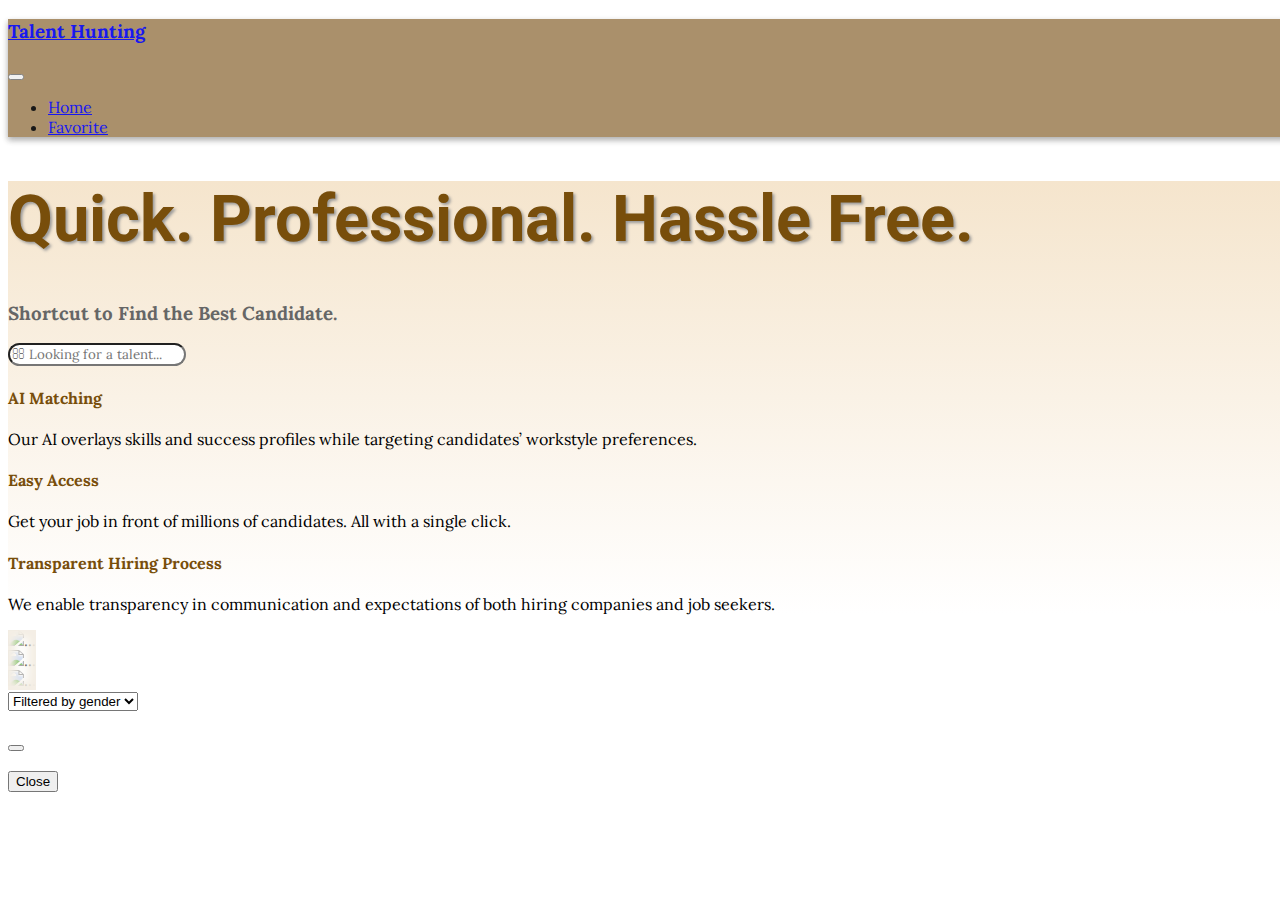
==== index.html @ 57170a42 "Initial commit" ====
<!DOCTYPE html>
<html lang="en">

<head>
  <meta charset="UTF-8">
  <meta http-equiv="X-UA-Compatible" content="IE=edge">
  <meta name="viewport" content="width=device-width, initial-scale=1.0">
  <title>Talent Hunting</title>
  <link href="https://cdn.jsdelivr.net/npm/bootstrap@5.2.2/dist/css/bootstrap.min.css" rel="stylesheet"
    integrity="sha384-Zenh87qX5JnK2Jl0vWa8Ck2rdkQ2Bzep5IDxbcnCeuOxjzrPF/et3URy9Bv1WTRi" crossorigin="anonymous">
  <link rel="preconnect" href="https://fonts.googleapis.com">
  <link rel="preconnect" href="https://fonts.gstatic.com" crossorigin>
  <link
    href="https://fonts.googleapis.com/css2?family=Lato:ital,wght@0,400;0,700;1,400;1,700&family=Lora:ital,wght@0,400;0,500;0,600;0,700;1,400;1,500;1,600&family=Roboto:ital,wght@0,400;0,500;0,700;1,400&display=swap"
    rel="stylesheet">
  <link rel="stylesheet" href="https://cdnjs.cloudflare.com/ajax/libs/OwlCarousel2/2.3.4/assets/owl.carousel.min.css">
  </link>
  <link rel="stylesheet"
    href="https://cdnjs.cloudflare.com/ajax/libs/OwlCarousel2/2.3.4/assets/owl.theme.default.min.css">
  </link>
  <link rel="stylesheet" href="./style.css">
  <script src="https://kit.fontawesome.com/bc5fe32e1b.js" crossorigin="anonymous"></script>
</head>

<body>
  <!--  Navbar  -->
  <nav class="navbar navbar-expand-lg sticky-top p-3" style="background-color:#a1855b; opacity: 0.9">
    <div class="container-fluid">
      <a class="navbar-brand" href="index.html">
        <h3>Talent Hunting</h3>
      </a>
      <button class="navbar-toggler" type="button" data-bs-toggle="collapse" data-bs-target="#navbarNav"
        aria-controls="navbarNav" aria-expanded="false" aria-label="Toggle navigation">
        <span class="navbar-toggler-icon"></span>
      </button>
      <div class="collapse navbar-collapse" id="navbarNav">
        <ul class="navbar-nav">
          <li class="nav-item">
            <a class="nav-link active" aria-current="page" href="index.html">Home</a>
          </li>
          <li class="nav-item">
            <a class="nav-link" href="favorite.html">Favorite</a>
          </li>
      </div>
    </div>
  </nav>
  <!--   Carousel -->
  <div class="container-fluid" id="carousel-container">
    <div class="row">
      <div class="col-xl-7 text-center" id="carousel-side" ">
        <div class=" row" id="carousel-title">
        <h1 class="fw-bold mt-5" style="font-family: Roboto; font-size: 65px; color: #784E0B;">Quick. Professional.
          Hassle Free.</h1>
        <h3 class="font-monospace fst-italic mt-3" style="color: #666666">Shortcut to Find the Best Candidate. </h3>
      </div>
      <!--       search bar -->
      <div class="row" id="search-bar">
        <form class="row row-cols-lg-3 g-3 ms-4 d-flex justify-content-center" id="search-form">
          <div class="col-12">
            <input class="form-control " type="search" style="font-family: Lora, FontAwesome; background-color: white;"
              placeholder='&#xf002 Looking for a talent...' aria-label="Search" id="search-input">
          </div>
        </form>
      </div>
      <!--         icons -->
      <div class="row" id="icons">
        <div class="col-lg-4 mt-4 p-3">
          <div><span style="color: #999999"><i class="fa-3x fa-solid fa-network-wired"></i></span></div>
          <h4 class="mt-3">AI Matching</h4>
          <p class="text-start">Our AI overlays skills and success profiles while targeting candidates’ workstyle
            preferences. </p>
        </div>
        <div class="col-lg-4 mt-4 p-3">
          <div><span style="color: #999999"><i class="fa-3x fa-solid fa-window-restore"></i></span></div>
          <h4 class="mt-3">Easy Access</h4>
          <p class="text-start">Get your job in front of millions of candidates. All with a single click.</p>
        </div>
        <div class="col-lg-4 mt-4 p-3">
          <div><span style="color: #999999"><i class="fa-3x fa-solid fa-magnifying-glass-chart"></i></span></div>
          <h4 class="mt-3">Transparent Hiring Process</h4>
          <p class="text-start">We enable transparency in communication and expectations of both hiring companies and
            job seekers.</p>
        </div>
      </div>
    </div>
    <!--       carousel main -->
    <div class="col-xl-5" id="carousel-main" style="padding:0; opacity:0.8">
      <div id="carouselExampleSlidesOnly" class="carousel slide" data-bs-ride="carousel">
        <div class="carousel-inner">
          <div class="carousel-item active" data-bs-interval="3000">
            <img class="d-block"
              src="https://images.unsplash.com/photo-1573497620053-ea5300f94f21?ixlib=rb-4.0.3&ixid=MnwxMjA3fDB8MHxwaG90by1wYWdlfHx8fGVufDB8fHx8&auto=format&fit=crop&w=870&q=80"
              class="d-block w-100" alt="...">
          </div>
          <div class="carousel-item" data-bs-interval="3000">
            <img class="d-block"
              src="https://images.unsplash.com/photo-1522202176988-66273c2fd55f?ixlib=rb-4.0.3&ixid=MnwxMjA3fDB8MHxwaG90by1wYWdlfHx8fGVufDB8fHx8&auto=format&fit=crop&w=871&q=80"
              class="d-block w-100" alt="...">
          </div>
          <div class="carousel-item" data-bs-interval="3000">
            <img class="d-block"
              src="https://images.unsplash.com/photo-1454165804606-c3d57bc86b40?ixlib=rb-4.0.3&ixid=MnwxMjA3fDB8MHxwaG90by1wYWdlfHx8fGVufDB8fHx8&auto=format&fit=crop&w=870&q=80"
              class="d-block w-100" alt="...">
          </div>
        </div>
      </div>
    </div>

  </div>
  </div>
  <div class="row mt-3 ms-3">
    <div class="d-flex justify-content-between">

      <!--       Filtered by gender -->
      <div class="row row-cols-lg-auto g-3 mb-2 me-4">
        <div class="col-12"><select class="form-select form-select-sm" aria-label=".form-select-sm example">
            <option selected>Filtered by gender</option>
            <option value="1">Male</option>
            <option value="2">Female</option>
          </select></div>
      </div>
    </div>
  </div>

  <!--  Main contents  -->
  <div class="container-fluid mt-4 ms-4">
    <!--   Render User Lists   -->
    <div class="row justify-content-start" id="data-panel">


    </div>
  </div>
  <!-- paginator -->
  <nav aria-label="Page navigation example">
    <ul class="pagination justify-content-center">
      <!--       render paginator -->
    </ul>
  </nav>
  <!-- Modal -->
  <div class="modal fade" id="user-modal" tabindex="-1" aria-labelledby="exampleModalLabel" aria-hidden="true">
    <div class="modal-dialog">
      <div class="modal-content">
        <div class="modal-header">
          <h1 class="modal-title fs-5" id="exampleModalLabel" style="font-weight: bold;"></h1>
          <button type="button" class="btn-close" data-bs-dismiss="modal" aria-label="Close"></button>
        </div>
        <div class="modal-body">
          <div class="row" id="user-modal-image"></div>

          <ul class="font-monospace" id="user-modal-details" style="list-style: none;font-size: large;">
            <li class="mt-3" id="email"></li>
            <li id="gender"></li>
            <li id="age"></li>
            <li id="region"></li>
            <li id="birthday"></li>
          </ul>
        </div>
        <div class="modal-footer">
          <button type="button" class="btn btn-secondary" data-bs-dismiss="modal">Close</button>
        </div>
      </div>
    </div>
  </div>

  <script src="https://cdn.jsdelivr.net/npm/axios@1.1.2/dist/axios.min.js"></script>
  <script src="https://code.jquery.com/jquery-3.6.1.min.js"
    integrity="sha256-o88AwQnZB+VDvE9tvIXrMQaPlFFSUTR+nldQm1LuPXQ=" crossorigin="anonymous"></script>
  <script src="https://cdnjs.cloudflare.com/ajax/libs/OwlCarousel2/2.3.4/owl.carousel.min.js"
    integrity="sha512-bPs7Ae6pVvhOSiIcyUClR7/q2OAsRiovw4vAkX+zJbw3ShAeeqezq50RIIcIURq7Oa20rW2n2q+fyXBNcU9lrw=="
    crossorigin="anonymous" referrerpolicy="no-referrer"></script>
  <script src="./index.js"></script>
  <script src="https://cdn.jsdelivr.net/npm/bootstrap@5.2.2/dist/js/bootstrap.bundle.min.js"
    integrity="sha384-OERcA2EqjJCMA+/3y+gxIOqMEjwtxJY7qPCqsdltbNJuaOe923+mo//f6V8Qbsw3"
    crossorigin="anonymous"></script>

</body>

</html>
---- style.css ----
html,
body {
  height: 100%;
  width: 100%;
  font-family: "Lora", "Roboto", "Lato", sans-serif;
}

.navbar {
  box-shadow: rgba(0, 0, 0, 0.16) 0px 3px 6px, rgba(0, 0, 0, 0.23) 0px 3px 6px;
}

h1 {
  text-shadow: 2px 2px 3px #999999;
}

h4 {
  color: #784E0B;
}

#carousel-side {
  background-image: linear-gradient(-180deg, #f5e5cd, white);
}

#carousel-main {
  position: relative;
  display: inline-block;
}

#carousel-main:after {
  content: '';
  position: absolute;
  top: 0;
  left: 0;
  width: 100%;
  height: 100%;
  box-shadow: 0px 0px 8px 8px #f2ebdf inset;
}

.form-control {
  border-radius: 50px;
}

.card {
  flex: 0 1 20%;
  box-shadow: rgba(0, 0, 0, 0.16) 0px 3px 6px, rgba(0, 0, 0, 0.23) 0px 3px 6px;
  padding: 0px;
}

.card-text {
  flex: 0 1 70%;
  justify-content: flex-start;

}

#fav-button {
  flex: 0 1 30%;
  justify-content: flex-end;
  margin-right: 0px;
}
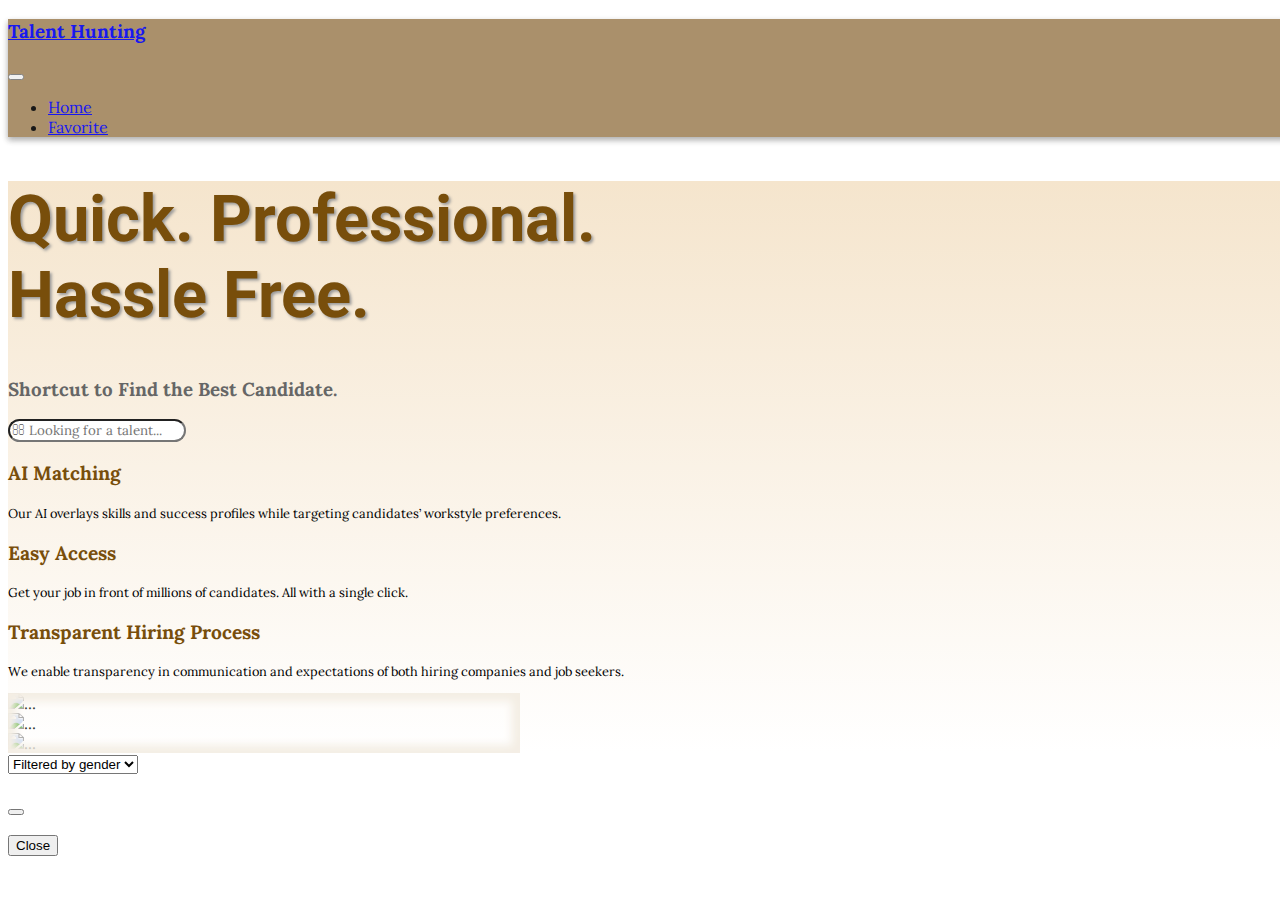
==== commit 24f6608c: "Adjust carousel layout and style" ====
--- a/index.html
+++ b/index.html
@@ -5,7 +5,7 @@
   <meta charset="UTF-8">
   <meta http-equiv="X-UA-Compatible" content="IE=edge">
   <meta name="viewport" content="width=device-width, initial-scale=1.0">
-  <title>Talent Hunting</title>
+  <title>Talent Hunting - Home</title>
   <link href="https://cdn.jsdelivr.net/npm/bootstrap@5.2.2/dist/css/bootstrap.min.css" rel="stylesheet"
     integrity="sha384-Zenh87qX5JnK2Jl0vWa8Ck2rdkQ2Bzep5IDxbcnCeuOxjzrPF/et3URy9Bv1WTRi" crossorigin="anonymous">
   <link rel="preconnect" href="https://fonts.googleapis.com">
@@ -44,11 +44,12 @@
       </div>
     </div>
   </nav>
-  <!--   Carousel -->
-  <div class="container-fluid" id="carousel-container">
-    <div class="row">
-      <div class="col-xl-7 text-center" id="carousel-side" ">
-        <div class=" row" id="carousel-title">
+  <!--   Carousel-->
+  <div class="container-fluid d-flex" id="carousel-container">
+    <!-- Carousel Side -->
+    <div id="carousel-side">
+      <div class="text-center" >
+        <div class="row" id="carousel-title">
         <h1 class="fw-bold mt-5" style="font-family: Roboto; font-size: 65px; color: #784E0B;">Quick. Professional.
           Hassle Free.</h1>
         <h3 class="font-monospace fst-italic mt-3" style="color: #666666">Shortcut to Find the Best Candidate. </h3>
@@ -64,27 +65,28 @@
       </div>
       <!--         icons -->
       <div class="row" id="icons">
-        <div class="col-lg-4 mt-4 p-3">
+        <div class="col-lg-4 mt-2 p-2">
           <div><span style="color: #999999"><i class="fa-3x fa-solid fa-network-wired"></i></span></div>
-          <h4 class="mt-3">AI Matching</h4>
-          <p class="text-start">Our AI overlays skills and success profiles while targeting candidates’ workstyle
+          <p class="icon-title mt-3" >AI Matching</p>
+          <p class="icon-details text-start">Our AI overlays skills and success profiles while targeting candidates’ workstyle
             preferences. </p>
         </div>
-        <div class="col-lg-4 mt-4 p-3">
+        <div class="col-lg-4 mt-2 p-2">
           <div><span style="color: #999999"><i class="fa-3x fa-solid fa-window-restore"></i></span></div>
-          <h4 class="mt-3">Easy Access</h4>
-          <p class="text-start">Get your job in front of millions of candidates. All with a single click.</p>
+          <p class="icon-title mt-3">Easy Access</p>
+          <p class="icon-details text-start">Get your job in front of millions of candidates. All with a single click.</p>
         </div>
-        <div class="col-lg-4 mt-4 p-3">
+        <div class="col-lg-4 mt-2 p-2">
           <div><span style="color: #999999"><i class="fa-3x fa-solid fa-magnifying-glass-chart"></i></span></div>
-          <h4 class="mt-3">Transparent Hiring Process</h4>
-          <p class="text-start">We enable transparency in communication and expectations of both hiring companies and
+          <p class="icon-title mt-3">Transparent Hiring Process</p>
+          <p class="icon-details text-start me-1">We enable transparency in communication and expectations of both hiring companies and
             job seekers.</p>
         </div>
       </div>
     </div>
+    </div>
     <!--       carousel main -->
-    <div class="col-xl-5" id="carousel-main" style="padding:0; opacity:0.8">
+    <div id="carousel-main" style="padding:0; opacity:0.8">
       <div id="carouselExampleSlidesOnly" class="carousel slide" data-bs-ride="carousel">
         <div class="carousel-inner">
           <div class="carousel-item active" data-bs-interval="3000">
--- a/style.css
+++ b/style.css
@@ -13,16 +13,27 @@
   text-shadow: 2px 2px 3px #999999;
 }
 
-h4 {
+.icon-title {
   color: #784E0B;
+  font-size: 1.5vw;
+  font-weight: bolder;
+}
+.icon-details{
+  font-size: 1vw;
 }
 
+#carousel-container{
+  width: 100vw;
+  background-image: linear-gradient(-180deg, #f5e5cd, white);
+}
 #carousel-side {
-  background-image: linear-gradient(-180deg, #f5e5cd, white);
+  width: 60vw;
 }
 
 #carousel-main {
   position: relative;
+  width: 40vw;
+  height: 100%;
   display: inline-block;
 }
 
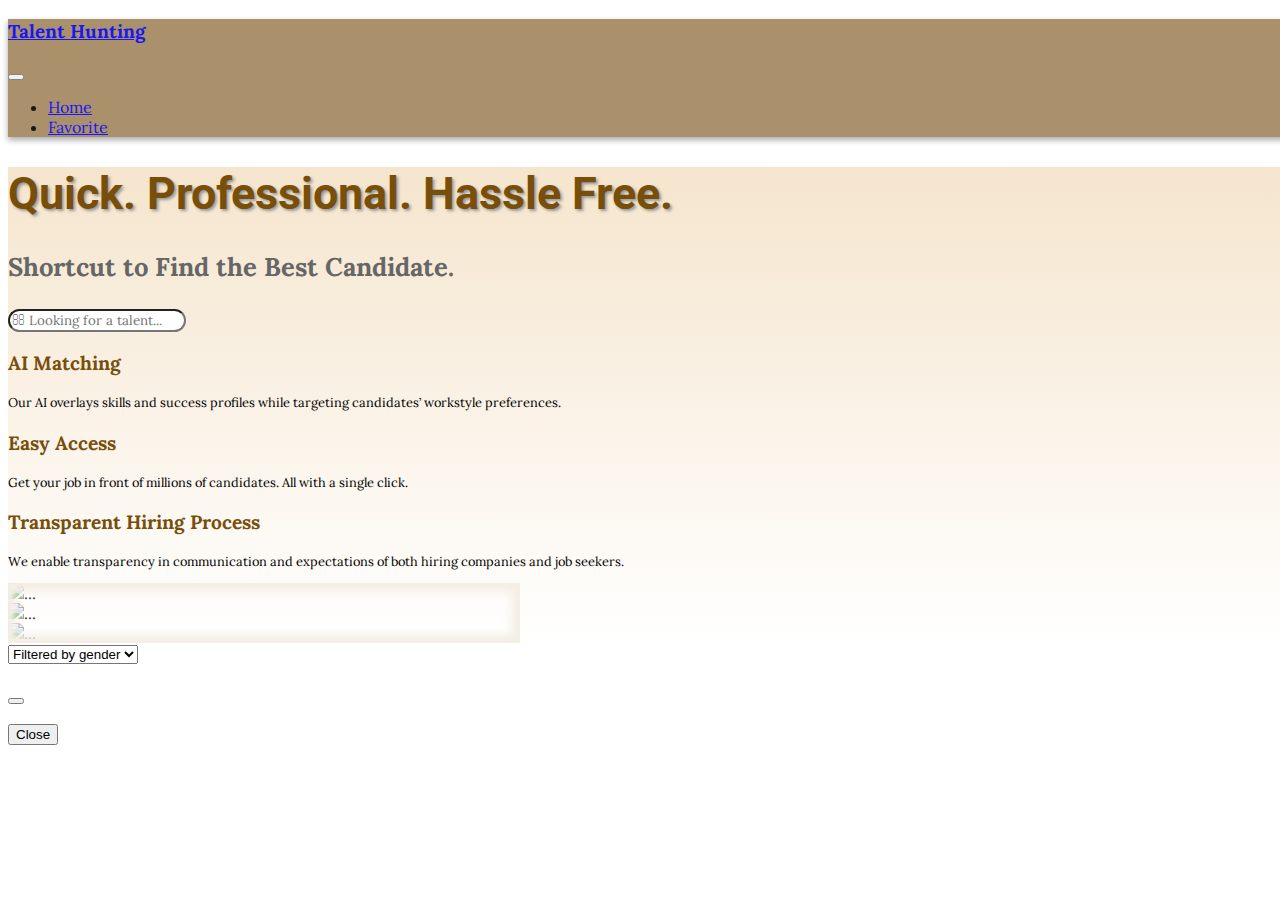
==== commit c43035b5: "change carousel side title font size" ====
--- a/index.html
+++ b/index.html
@@ -50,9 +50,9 @@
     <div id="carousel-side">
       <div class="text-center" >
         <div class="row" id="carousel-title">
-        <h1 class="fw-bold mt-5" style="font-family: Roboto; font-size: 65px; color: #784E0B;">Quick. Professional.
+        <h1 class="fw-bold mt-5" id="carousel-side-title">Quick. Professional.
           Hassle Free.</h1>
-        <h3 class="font-monospace fst-italic mt-3" style="color: #666666">Shortcut to Find the Best Candidate. </h3>
+        <h3 class="font-monospace fst-italic mt-3" id="carousel-side-subtitle">Shortcut to Find the Best Candidate. </h3>
       </div>
       <!--       search bar -->
       <div class="row" id="search-bar">
--- a/style.css
+++ b/style.css
@@ -9,10 +9,16 @@
   box-shadow: rgba(0, 0, 0, 0.16) 0px 3px 6px, rgba(0, 0, 0, 0.23) 0px 3px 6px;
 }
 
-h1 {
+#carousel-side-title {
+  font-family: Roboto;
+  font-size: 3.5vw;
+  color: #784E0B;
   text-shadow: 2px 2px 3px #999999;
 }
-
+#carousel-side-subtitle{
+  font-size: 2vw;
+  color: #666666
+}
 .icon-title {
   color: #784E0B;
   font-size: 1.5vw;
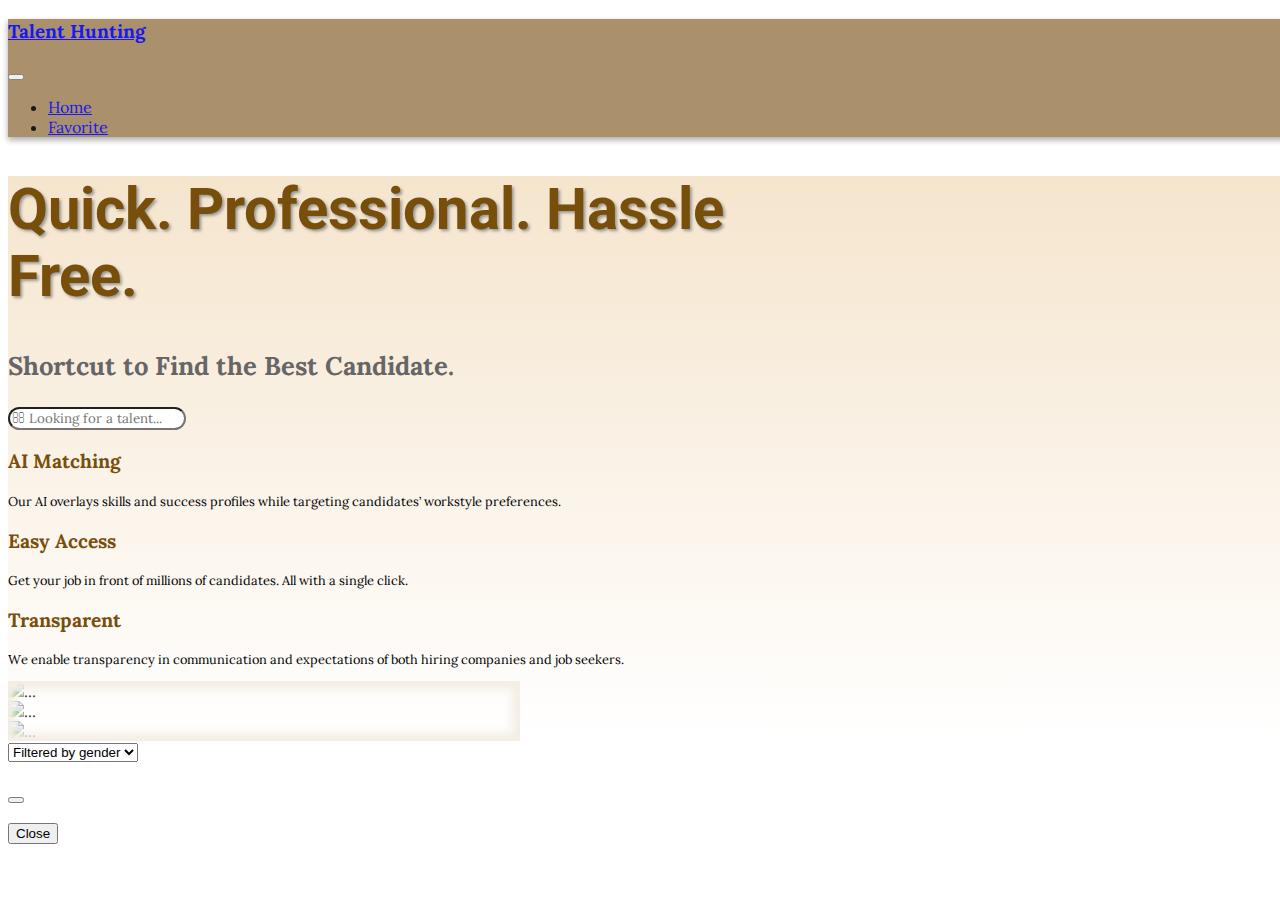
==== commit 5d353f9e: "Adjust carousel layout and size to fit different screen size(add a breakpoint at width: 888px)" ====
--- a/index.html
+++ b/index.html
@@ -55,8 +55,8 @@
         <h3 class="font-monospace fst-italic mt-3" id="carousel-side-subtitle">Shortcut to Find the Best Candidate. </h3>
       </div>
       <!--       search bar -->
-      <div class="row" id="search-bar">
-        <form class="row row-cols-lg-3 g-3 ms-4 d-flex justify-content-center" id="search-form">
+      <div class="d-flex justify-content-center my-2" id="search-bar">
+        <form class="row row-cols-lg-3 g-3 ms-4 d-flex" id="search-form">
           <div class="col-12">
             <input class="form-control " type="search" style="font-family: Lora, FontAwesome; background-color: white;"
               placeholder='&#xf002 Looking for a talent...' aria-label="Search" id="search-input">
@@ -64,22 +64,22 @@
         </form>
       </div>
       <!--         icons -->
-      <div class="row" id="icons">
+      <div class="d-flex" id="icons">
         <div class="col-lg-4 mt-2 p-2">
           <div><span style="color: #999999"><i class="fa-3x fa-solid fa-network-wired"></i></span></div>
-          <p class="icon-title mt-3" >AI Matching</p>
-          <p class="icon-details text-start">Our AI overlays skills and success profiles while targeting candidates’ workstyle
+          <p class="icon-title mt-2" >AI Matching</p>
+          <p class="icon-details text-center">Our AI overlays skills and success profiles while targeting candidates’ workstyle
             preferences. </p>
         </div>
         <div class="col-lg-4 mt-2 p-2">
           <div><span style="color: #999999"><i class="fa-3x fa-solid fa-window-restore"></i></span></div>
-          <p class="icon-title mt-3">Easy Access</p>
-          <p class="icon-details text-start">Get your job in front of millions of candidates. All with a single click.</p>
+          <p class="icon-title mt-2">Easy Access</p>
+          <p class="icon-details text-center">Get your job in front of millions of candidates. All with a single click.</p>
         </div>
         <div class="col-lg-4 mt-2 p-2">
           <div><span style="color: #999999"><i class="fa-3x fa-solid fa-magnifying-glass-chart"></i></span></div>
-          <p class="icon-title mt-3">Transparent Hiring Process</p>
-          <p class="icon-details text-start me-1">We enable transparency in communication and expectations of both hiring companies and
+          <p class="icon-title mt-2">Transparent</p>
+          <p class="icon-details text-center me-2">We enable transparency in communication and expectations of both hiring companies and
             job seekers.</p>
         </div>
       </div>
--- a/style.css
+++ b/style.css
@@ -8,54 +8,108 @@
 .navbar {
   box-shadow: rgba(0, 0, 0, 0.16) 0px 3px 6px, rgba(0, 0, 0, 0.23) 0px 3px 6px;
 }
-
-#carousel-side-title {
-  font-family: Roboto;
-  font-size: 3.5vw;
-  color: #784E0B;
-  text-shadow: 2px 2px 3px #999999;
-}
-#carousel-side-subtitle{
-  font-size: 2vw;
-  color: #666666
-}
-.icon-title {
-  color: #784E0B;
-  font-size: 1.5vw;
-  font-weight: bolder;
-}
-.icon-details{
-  font-size: 1vw;
-}
-
-#carousel-container{
-  width: 100vw;
-  background-image: linear-gradient(-180deg, #f5e5cd, white);
-}
-#carousel-side {
-  width: 60vw;
-}
-
-#carousel-main {
-  position: relative;
-  width: 40vw;
-  height: 100%;
-  display: inline-block;
-}
-
-#carousel-main:after {
-  content: '';
-  position: absolute;
-  top: 0;
-  left: 0;
-  width: 100%;
-  height: 100%;
-  box-shadow: 0px 0px 8px 8px #f2ebdf inset;
-}
-
 .form-control {
   border-radius: 50px;
 }
+@media screen and (min-width: 888px) {
+  #carousel-container {
+      width: 100vw;
+      background-image: linear-gradient(-180deg, #f5e5cd, white);
+    }
+  
+    #carousel-side {
+      width: 60vw;
+    }
+    #carousel-side-title {
+      font-family: Roboto;
+      font-size: 4.5vw;
+      color: #784E0B;
+      text-shadow: 2px 2px 3px #999999;
+    }
+    
+    #carousel-side-subtitle {
+      font-size: 2vw;
+      color: #666666
+    }
+
+    .icon-title {
+      color: #784E0B;
+      font-size: 1.5vw;
+      font-weight: bolder;
+    }
+    
+    .icon-details {
+      font-size: 1vw;
+    }
+    #search-bar{
+      width: 100%;
+    }
+    #search-form{
+      width: 50vw;
+      justify-content: center;
+    }
+    #carousel-main {
+      position: relative;
+      width: 40vw;
+      height: 100%;
+      display: inline-block;
+    }
+  
+    #carousel-main:after {
+      content: '';
+      position: absolute;
+      top: 0;
+      left: 0;
+      width: 100%;
+      height: 100%;
+      box-shadow: 0px 0px 8px 8px #f2ebdf inset;
+    }
+}
+
+@media screen and (max-width: 887px) {
+  #carousel-container {
+      display: flex;
+      flex-direction: column-reverse;
+      background-image: linear-gradient(-180deg, #f5e5cd, white);
+    }
+    #carousel-side {
+      width: 100vw;
+    }  
+    #carousel-side-title {
+      font-family: Roboto;
+      font-size: 5.5vw;
+      color: #784E0B;
+      text-shadow: 2px 2px 3px #999999;
+    }
+    #carousel-side-subtitle {
+      font-size: 3vw;
+      color: #666666
+    }
+    .carousel-item{
+      height: 25em;
+    }
+    .carousel-item img{
+      height: 100%;
+      width: 100%;
+    }
+    .icon-title {
+      color: #784E0B;
+      font-size: 2vw;
+      font-weight: bolder;
+    }
+    .icon-details {
+      font-size: 1vw;
+    }
+    #search-bar {
+      width: 100vw;
+    }
+    .icon-title {
+      font-size: 3vw;
+    }
+    .icon-details {
+      font-size: 2vw;
+}
+
 
 .card {
   flex: 0 1 20%;
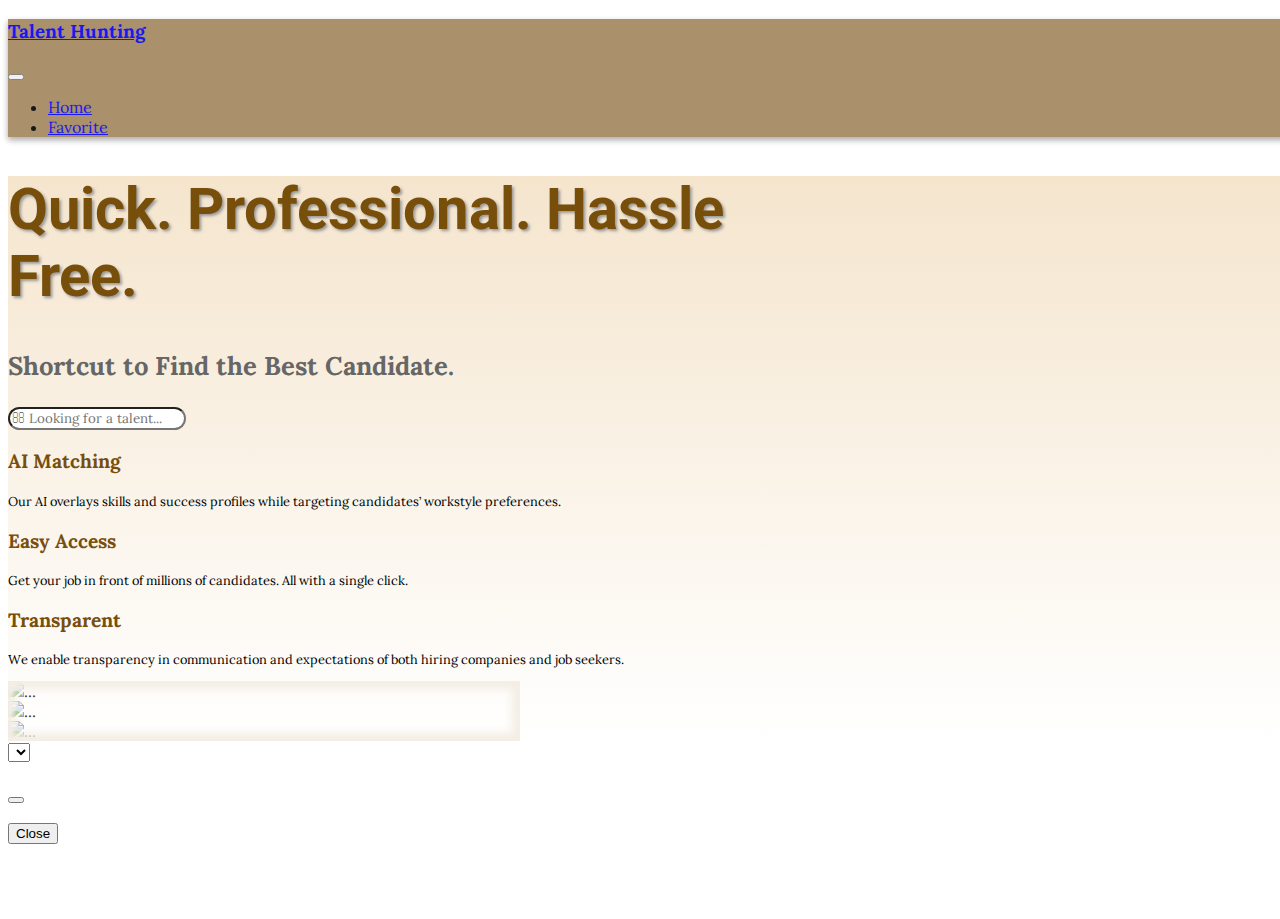
==== commit 182d3ef6: "Add render gender filter function." ====
--- a/index.html
+++ b/index.html
@@ -115,10 +115,10 @@
 
       <!--       Filtered by gender -->
       <div class="row row-cols-lg-auto g-3 mb-2 me-4">
-        <div class="col-12"><select class="form-select form-select-sm" aria-label=".form-select-sm example">
-            <option selected>Filtered by gender</option>
+        <div class="col-12"><select class="form-select form-select-sm" id="filtered-by-gender" aria-label=".form-select-sm example">
+            <!-- <option selected>Filtered by gender</option>
             <option value="1">Male</option>
-            <option value="2">Female</option>
+            <option value="2">Female</option> -->
           </select></div>
       </div>
     </div>
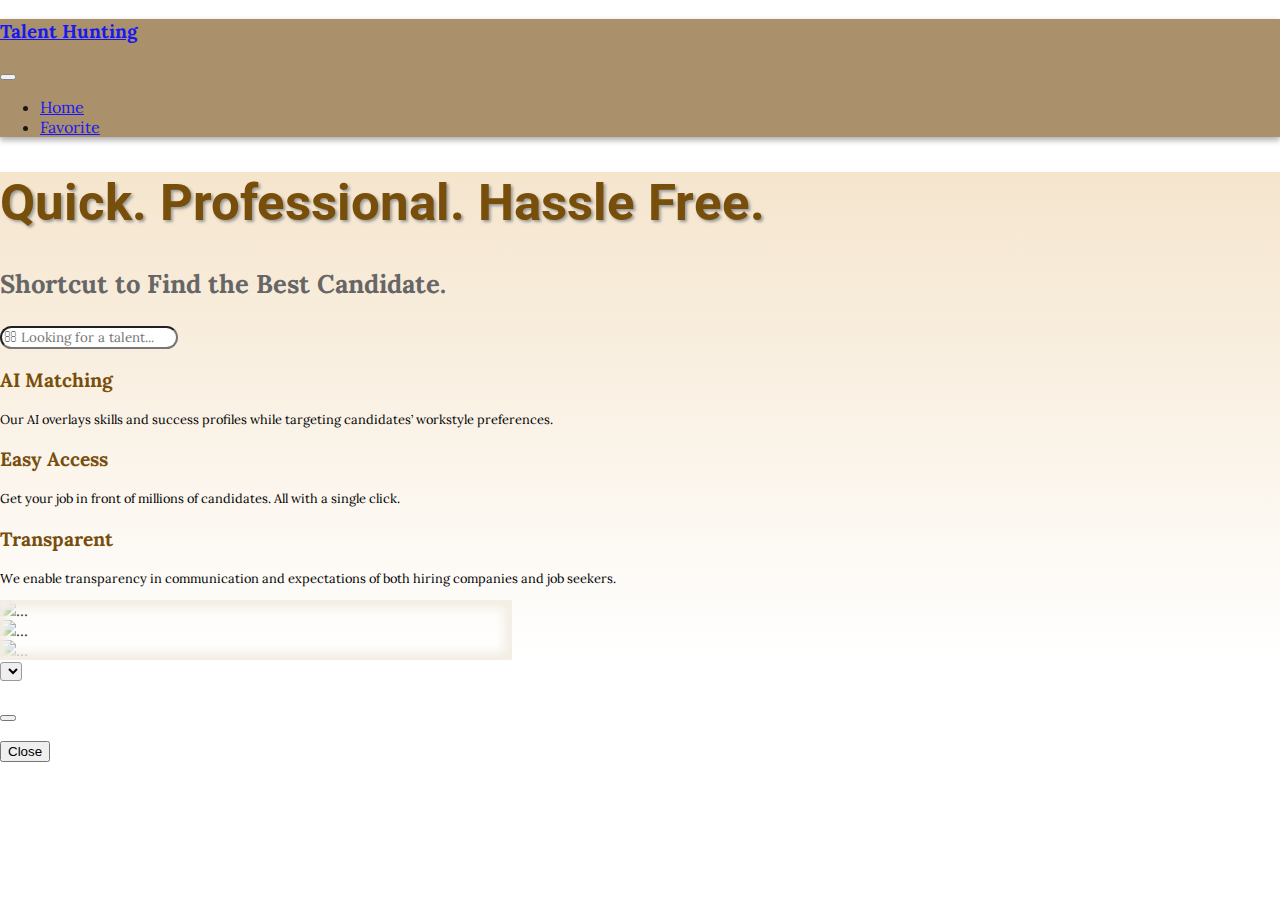
==== commit 2cf54ed8: "adjust filter bar style and layout" ====
--- a/index.html
+++ b/index.html
@@ -48,7 +48,8 @@
   <div class="container-fluid d-flex" id="carousel-container">
     <!-- Carousel Side -->
     <div id="carousel-side">
-      <div class="text-center" >
+      <div class="text-center">
+      <div id="carousel-side-title-set">
         <div class="row" id="carousel-title">
         <h1 class="fw-bold mt-5" id="carousel-side-title">Quick. Professional.
           Hassle Free.</h1>
@@ -63,6 +64,8 @@
           </div>
         </form>
       </div>
+      </div>
+      
       <!--         icons -->
       <div class="d-flex" id="icons">
         <div class="col-lg-4 mt-2 p-2">
@@ -111,11 +114,11 @@
   </div>
   </div>
   <div class="row mt-3 ms-3">
-    <div class="d-flex justify-content-between">
+    <div class="d-flex justify-content-end">
 
       <!--       Filtered by gender -->
-      <div class="row row-cols-lg-auto g-3 mb-2 me-4">
-        <div class="col-12"><select class="form-select form-select-sm" id="filtered-by-gender" aria-label=".form-select-sm example">
+      <div class="row row-cols-lg-auto g-3 mb-2 me-4" id="filtered-by-gender-main">
+        <div class="col-12" id="filtered-by-gender-box"><select class="form-select form-select-sm" id="filtered-by-gender" aria-label=".form-select-sm example">
             <!-- <option selected>Filtered by gender</option>
             <option value="1">Male</option>
             <option value="2">Female</option> -->
--- a/style.css
+++ b/style.css
@@ -1,15 +1,22 @@
 html,
 body {
-  height: 100%;
+  height: 100vh;
   width: 100%;
+  margin: 0;
+  padding: 0;
   font-family: "Lora", "Roboto", "Lato", sans-serif;
 }
 
 .navbar {
   box-shadow: rgba(0, 0, 0, 0.16) 0px 3px 6px, rgba(0, 0, 0, 0.23) 0px 3px 6px;
+  width: 100%;
 }
 .form-control {
   border-radius: 50px;
+}
+#filtered-by-gender{
+  border: 1.5px solid #999999;
+  border-radius: 3px;
 }
 @media screen and (min-width: 888px) {
   #carousel-container {
@@ -22,7 +29,7 @@
     }
     #carousel-side-title {
       font-family: Roboto;
-      font-size: 4.5vw;
+      font-size: 4vw;
       color: #784E0B;
       text-shadow: 2px 2px 3px #999999;
     }
@@ -68,13 +75,16 @@
 
 @media screen and (max-width: 887px) {
   #carousel-container {
-      display: flex;
+    position: relative;  
+    display: flex;
       flex-direction: column-reverse;
       background-image: linear-gradient(-180deg, #f5e5cd, white);
     }
     #carousel-side {
+      position: relative;
       width: 100vw;
     }  
+   
     #carousel-side-title {
       font-family: Roboto;
       font-size: 5.5vw;
